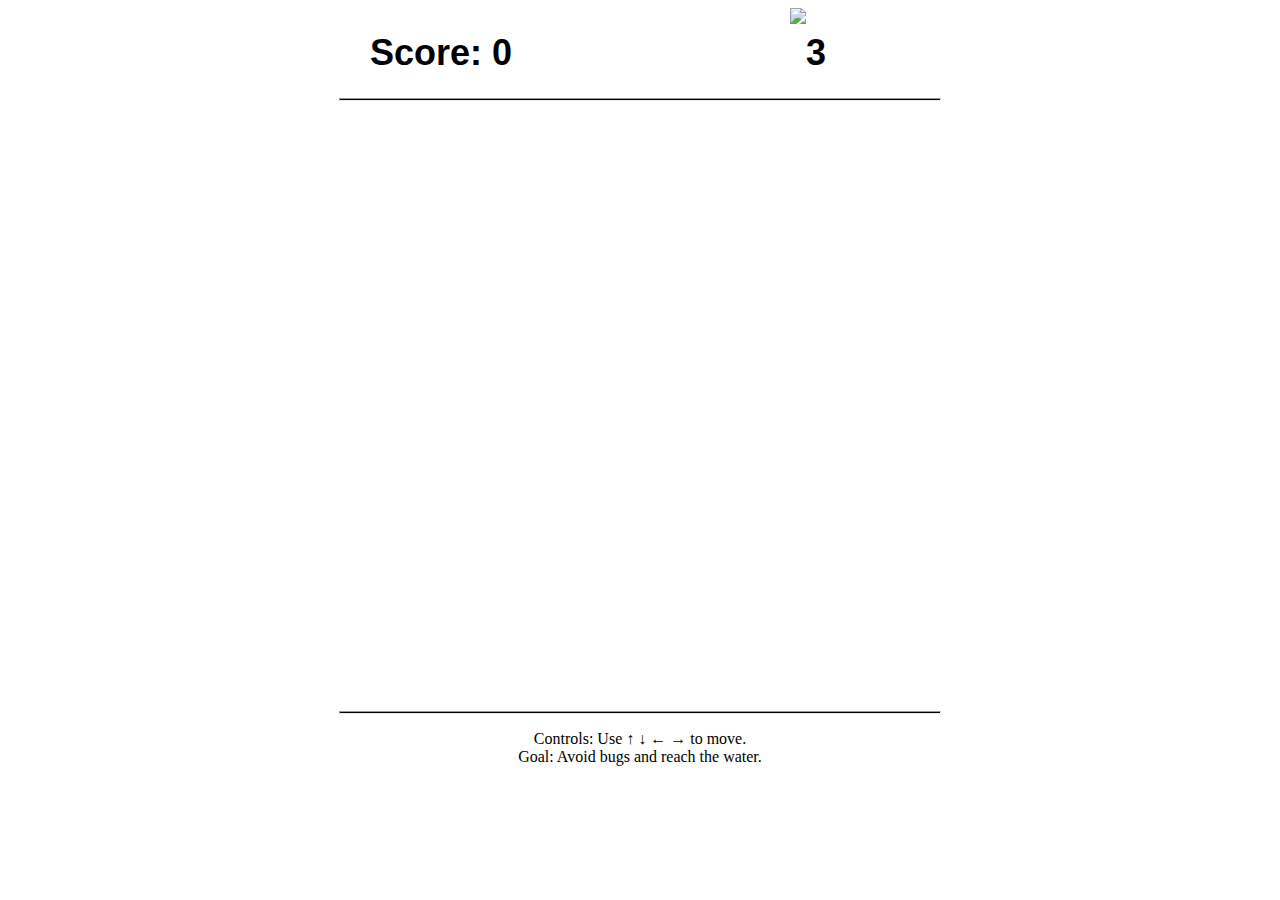
==== game.html @ bf04a467 "index.html became game.html" ====
<!DOCTYPE html>
<html>
<head>
    <meta charset="UTF-8">
    <title>Ahmed's Frogger Clone</title>
    <link rel="stylesheet" href="css/style.css">
</head>
<body>
  <div class="container">
    <div class="score">
      <h1 id="score">Score: 0</h1>
    </div>
    <div class="lives">
      <img class="heart" src="images/Heart.png">
      <h1 id="lives">3</h1>
    </div>
  </div>
  <hr>
  <script src="js/resources.js"></script>
  <script src="js/app.js"></script>
  <script src="js/engine.js"></script>
  <hr>
  <p>
    Controls: Use &uarr; &darr; &larr; &rarr; to move.
    <br>
    Goal: Avoid bugs and reach the water.
  </p>
</body>
</html>
---- css/style.css ----
body {
  text-align: center;
}
h1{
  font-family: "Helvetica Neue", Helvetica, Arial, sans-serif;
  font-size: 36px;
}
hr{
  height: 1px;
  background: black;
  width: 600px;
  margin: auto;
}
.container{
  display: flex;
  flex-wrap: nowrap;
  margin: auto;

  max-width: 600px;
  justify-content:space-between;
}
.score{
  display: flex;
  flex-basis: 65%;
  align-self: flex-end;
  box-sizing: border-box;
  margin-left: 30px;
}
.lives{
  display: flex;
  align-content:flex-end;
  flex-basis: 25%;
  align-self: flex-end;
  box-sizing: border-box;
}
#lives{
  align-self: flex-end;
}
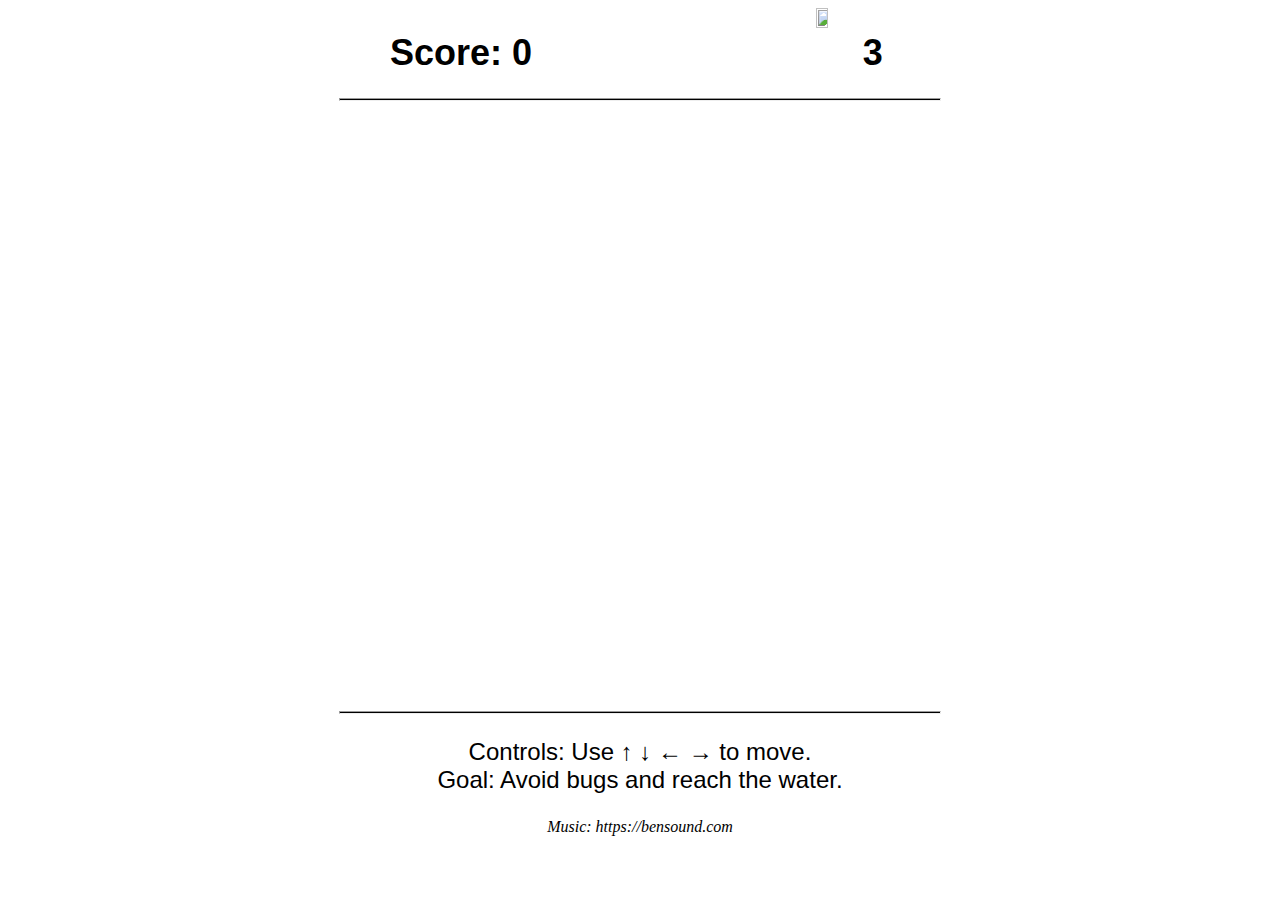
==== commit 70ff8524: "added music" ====
--- a/game.html
+++ b/game.html
@@ -4,6 +4,7 @@
     <meta charset="UTF-8">
     <title>Ahmed's Frogger Clone</title>
     <link rel="stylesheet" href="css/style.css">
+    <audio autoplay loop src="audio/bensound-moose.mp3"></audio>
 </head>
 <body>
   <div class="container">
@@ -25,5 +26,6 @@
     <br>
     Goal: Avoid bugs and reach the water.
   </p>
+  <div><em>Music: https://bensound.com</em></div>
 </body>
 </html>
--- a/css/style.css
+++ b/css/style.css
@@ -11,11 +11,14 @@
   width: 600px;
   margin: auto;
 }
+p{
+  font-family: "Helvetica Neue", Helvetica, Arial, sans-serif;
+  font-size: 24px;
+}
 .container{
   display: flex;
   flex-wrap: nowrap;
   margin: auto;
-
   max-width: 600px;
   justify-content:space-between;
 }
@@ -24,7 +27,7 @@
   flex-basis: 65%;
   align-self: flex-end;
   box-sizing: border-box;
-  margin-left: 30px;
+  margin-left: 50px;
 }
 .lives{
   display: flex;
@@ -32,7 +35,13 @@
   flex-basis: 25%;
   align-self: flex-end;
   box-sizing: border-box;
+  margin-left: 50px;
+}
+.heart{
+  width: 30%;
+  height: 30%;
 }
 #lives{
   align-self: flex-end;
+  margin-left: 20px;
 }
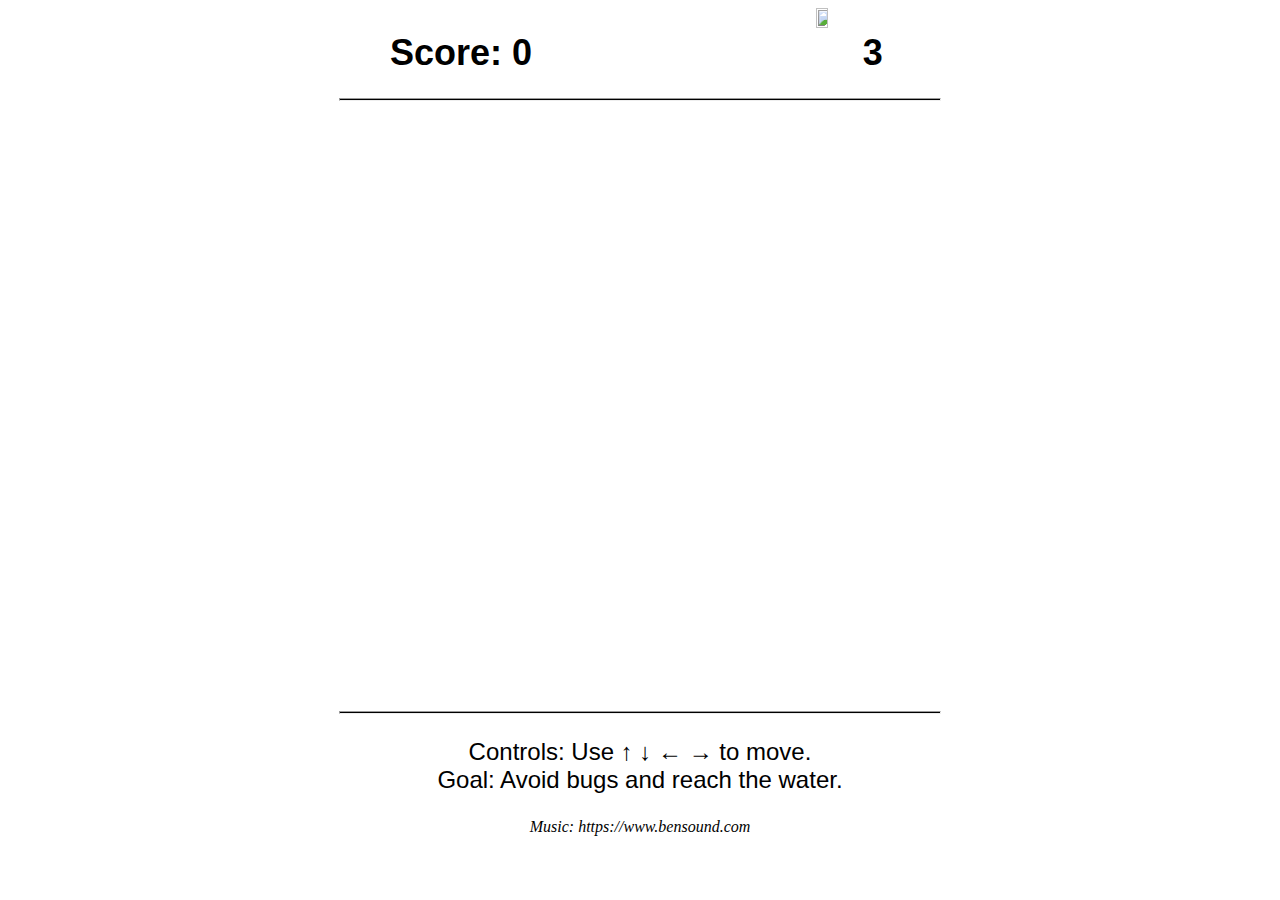
==== commit d12a3a69: "reduced volume and fixed audio credit" ====
--- a/game.html
+++ b/game.html
@@ -4,7 +4,7 @@
     <meta charset="UTF-8">
     <title>Ahmed's Frogger Clone</title>
     <link rel="stylesheet" href="css/style.css">
-    <audio autoplay loop src="audio/bensound-moose.mp3"></audio>
+    <audio id="bgm" autoplay loop src="audio/bensound-moose.mp3"></audio>
 </head>
 <body>
   <div class="container">
@@ -26,6 +26,6 @@
     <br>
     Goal: Avoid bugs and reach the water.
   </p>
-  <div><em>Music: https://bensound.com</em></div>
+  <div><em>Music: https://www.bensound.com</em></div>
 </body>
 </html>
